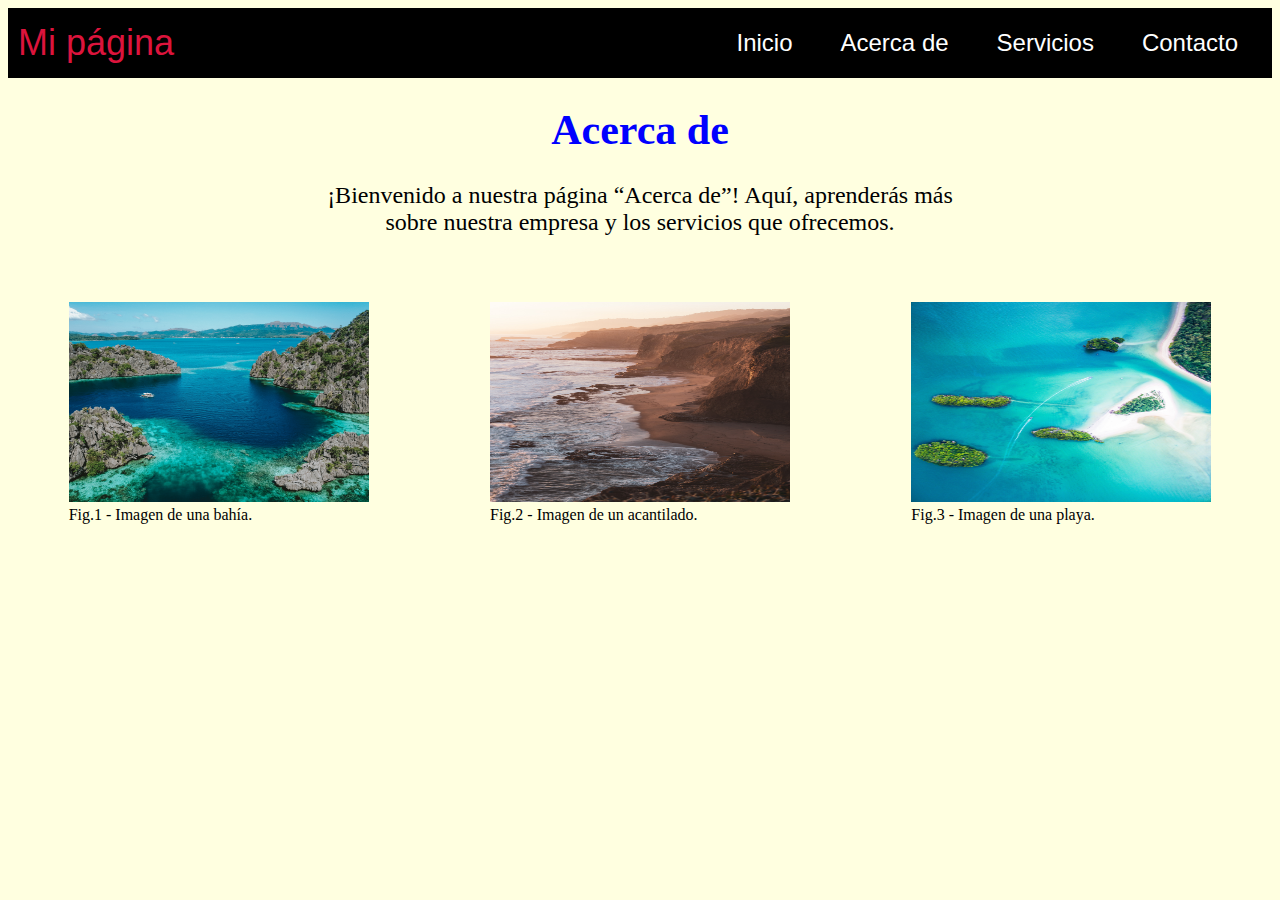
==== about.html @ 9eb864bc "Add contact, about & services pages; add script.js" ====
<!DOCTYPE html>
<html lang="en">
<head>
  <meta charset="UTF-8">
  <meta http-equiv="X-UA-Compatible" content="IE=edge">
  <meta name="viewport" content="width=device-width, initial-scale=1.0">
  <link rel="stylesheet" href="estilo.css">
  <title>Mi Primer Website - Acerca de</title>
</head>
<body>
  <header class="container-nav">
    <nav class="navbar" role="navigation">
      <a href="#" class="brand">Mi página</a>
      <ul class="nav-links">
        <li><a href="mi-primer-website.html">Inicio</a></li>
        <li><a href="about.html">Acerca de</a></li>
        <li><a href="services.html">Servicios</a></li>
        <li><a href="contact.html">Contacto</a></li>
      </ul>
    </nav>
    <button class="button-menu-toggle">Menu</button>
  </header>

  <main>
    <div class="container">
      <h1>Acerca de</h1>
      <p class="centrar">¡Bienvenido a nuestra página “Acerca de”! Aquí, aprenderás más sobre nuestra empresa y los servicios que ofrecemos.</p>
    </div>
    <div class="flex1">
      <figure>
        <img src="img1.jpg" alt="Bahía" width="300" height="200">
        <figcaption>Fig.1 - Imagen de una bahía.</figcaption>
      </figure>
      <figure>
        <img src="img2.jpg" alt="Acantilado" width="300" height="200">
        <figcaption>Fig.2 - Imagen de un acantilado.</figcaption>
      </figure>
      <figure>
        <img src="img3.jpg" alt="Playa" width="300" height="200">
        <figcaption>Fig.3 - Imagen de una playa.</figcaption>
      </figure>
    </div>
  </main>
  <script src="script.js"></script>
</body>
</html>
---- estilo.css ----
body {
  background-color:lightyellow;
}

.container-nav {
  display: flex;
  padding: 10px;
  height: 50px;
  background-color: black;
}

.navbar {
  display: flex;
  justify-content: space-between;
  width: 100%;
}

.brand {
  display: flex;
  align-items: center;
  color: crimson;
  font-family: 'Gill Sans', 'Gill Sans MT', Calibri, 'Trebuchet MS', sans-serif;
  font-size: 36px;
}

li>a {
  padding: 8px 24px;
}

li {
  list-style-type: none;
}

a {
  color: white;
  text-decoration:none;
  font-family: Arial, Helvetica, sans-serif;
  font-size: 24px;
}

.nav-links {
  display: flex;
  align-items: center;
}

.button-menu-toggle {
  display: none;
}

@media (max-width: 768px) {
  .column {
    flex: 100%;
  }

  .nav-links {
    display: none;
  }

  .button-menu-toggle {
    display: block;
    background-color: white;
    border:none;
    border-radius: 50px;
    padding: 0 24px;
    font-family: monospace;
    font-weight: bold;
    font-size: 20px;
  }

  .nav-links.nav-links-responsive {
    position: absolute;
    display: flex;
    background-color: rgba(20,20,20,0.95);
    width: 100%;
    height: 100%;
    top: 70px;
    left: 0;
    flex-direction: column;
    padding-left: 55px;
    padding-top: 80px;
    align-items: start;
    gap:30px;
    font-size: 40px;
  }
}


/* ANTERIOR */
h1 {
  color: blue;
  font-size: 42px;
  text-align: center;
  /* margin-left: 24px; */
}

h2 {
  color: crimson;
  font-size: 32px;
  /* margin-left: 30px; */
}

p {
  font-size: 24px;
  /* margin-left: 24px; */
}

.centrar {
  width: 50%;
  margin-left: auto;
  margin-right: auto;
  text-align:start;
}

.li2 {
  margin-top: 30px;
  margin-left: 30%;
  margin-bottom: 30px;
  font-family: Arial, Helvetica, sans-serif;
  font-size: 24px;
}

.flex1 {
  display: flex;
  flex-direction: row;
  justify-content: space-around;
}

.photo1 {
  width: 500px;
  height: 300px;
  margin-left: auto;
  margin-right: auto;
  background-image: url("./img4.jpg");
  background-size: 500px 300px;
  margin-bottom: 50px;
}

.photo2 {
  width: 500px;
  height: 300px;
  margin-left: auto;
  margin-right: auto;
  background-image: url("./img3.jpg");
  background-size: 500px 300px;
  margin-bottom: 50px;
}

.photo3 {
  width: 500px;
  height: 300px;
  margin-left: auto;
  margin-right: auto;
  background-image: url("./img2.jpg");
  background-size: 500px 300px;
  margin-bottom: 50px;
}

.photo4 {
  width: 500px;
  height: 300px;
  margin-left: auto;
  margin-right: auto;
  background-image: url("./img1.jpg");
  background-size: 500px 300px;
  margin-bottom: 50px;
}

.photo5 {
  width: 300px;
  height: 200px;
  margin-left: auto;
  margin-right: auto;
  background-image: url("./img1.jpg");
  background-size: 300px 200px;
  margin-bottom: 50px;
}

.video {
  width: 44%;
  margin-left: auto;
  margin-right: auto;
}

.row {
  display: flex;
  flex-wrap: wrap;
  margin: 30px;
}

.column {
  flex: 1;
  padding: 10px;
}

.centrar {
  text-align: center;
  margin-bottom: 50px;
}

.button1 {
  background-color: rgb(38, 206, 5);
  color:black;
  font-size: 22px;
  font-weight: 700;
  font-family: Arial, Helvetica, sans-serif;
  border-radius: 12px;
  height: 44px;
  width: 200px;
  text-align: center;
  margin-left: 42%;
  margin-top: 50px;
  margin-bottom: 50px;
}

#myForm {
  text-align: center;
  font-size: 24px;
  margin-bottom: 80px;
}

.boton {
  height: 30px;
  width: 100px;
  font-size: 18px;
}

#email {
  width: 220px;
}

.foot {
  height: 200px;
  background-color: goldenrod;
  color: brown;
}

@media (max-width: 600px) {
  .column {
    flex: 100%;
  }
}
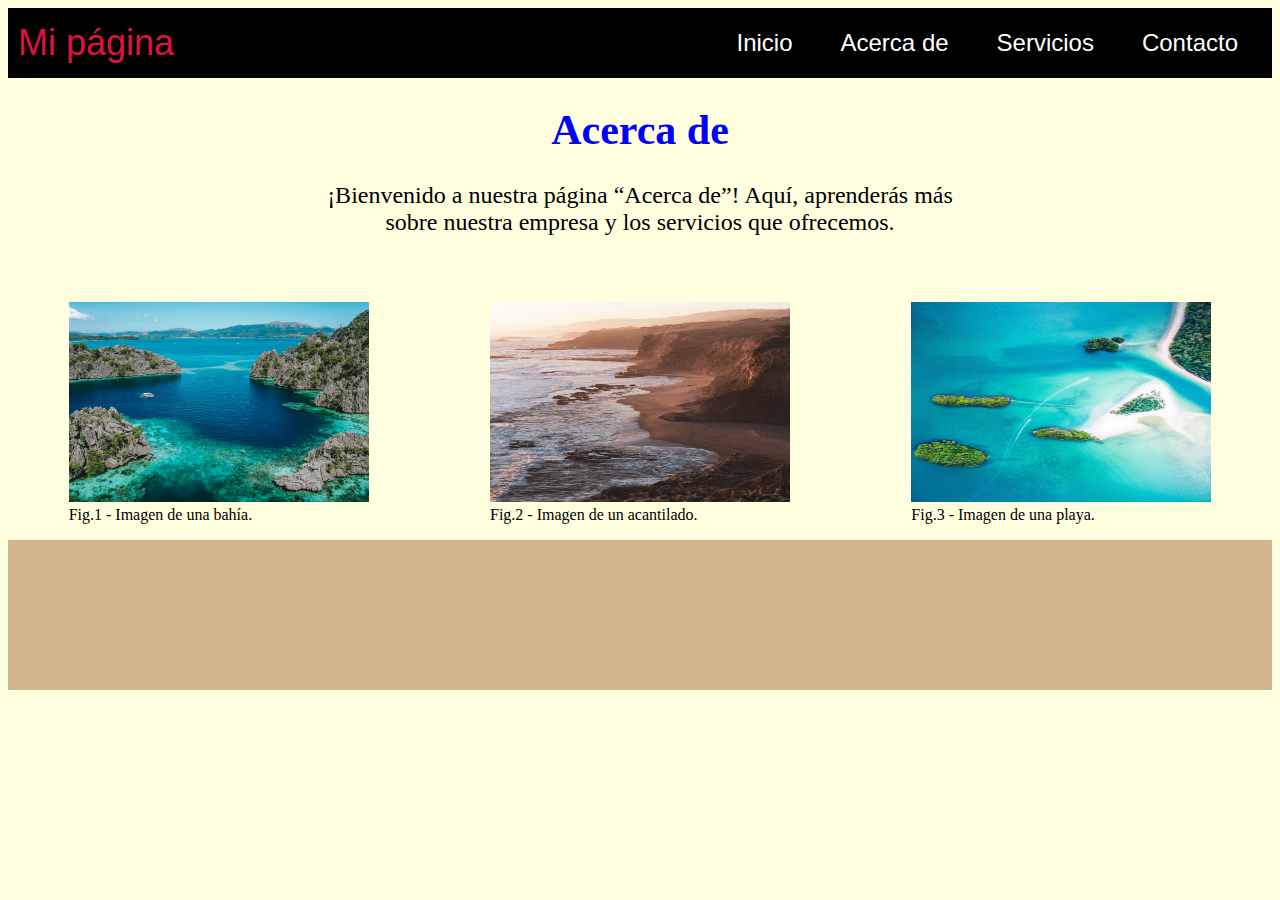
==== commit c33c7128: "Channge name of index.html; edit secondary pages." ====
--- a/about.html
+++ b/about.html
@@ -12,7 +12,7 @@
     <nav class="navbar" role="navigation">
       <a href="#" class="brand">Mi página</a>
       <ul class="nav-links">
-        <li><a href="mi-primer-website.html">Inicio</a></li>
+        <li><a href="index.html">Inicio</a></li>
         <li><a href="about.html">Acerca de</a></li>
         <li><a href="services.html">Servicios</a></li>
         <li><a href="contact.html">Contacto</a></li>
@@ -41,6 +41,9 @@
       </figure>
     </div>
   </main>
+  <footer class="foot">
+
+  </footer>
   <script src="script.js"></script>
 </body>
 </html>--- a/estilo.css
+++ b/estilo.css
@@ -198,7 +198,7 @@
 }
 
 .button1 {
-  background-color: rgb(38, 206, 5);
+  background-color: rgb(226, 187, 13);
   color:black;
   font-size: 22px;
   font-weight: 700;
@@ -229,8 +229,8 @@
 }
 
 .foot {
-  height: 200px;
-  background-color: goldenrod;
+  height: 150px;
+  background-color:tan ;
   color: brown;
 }
 
